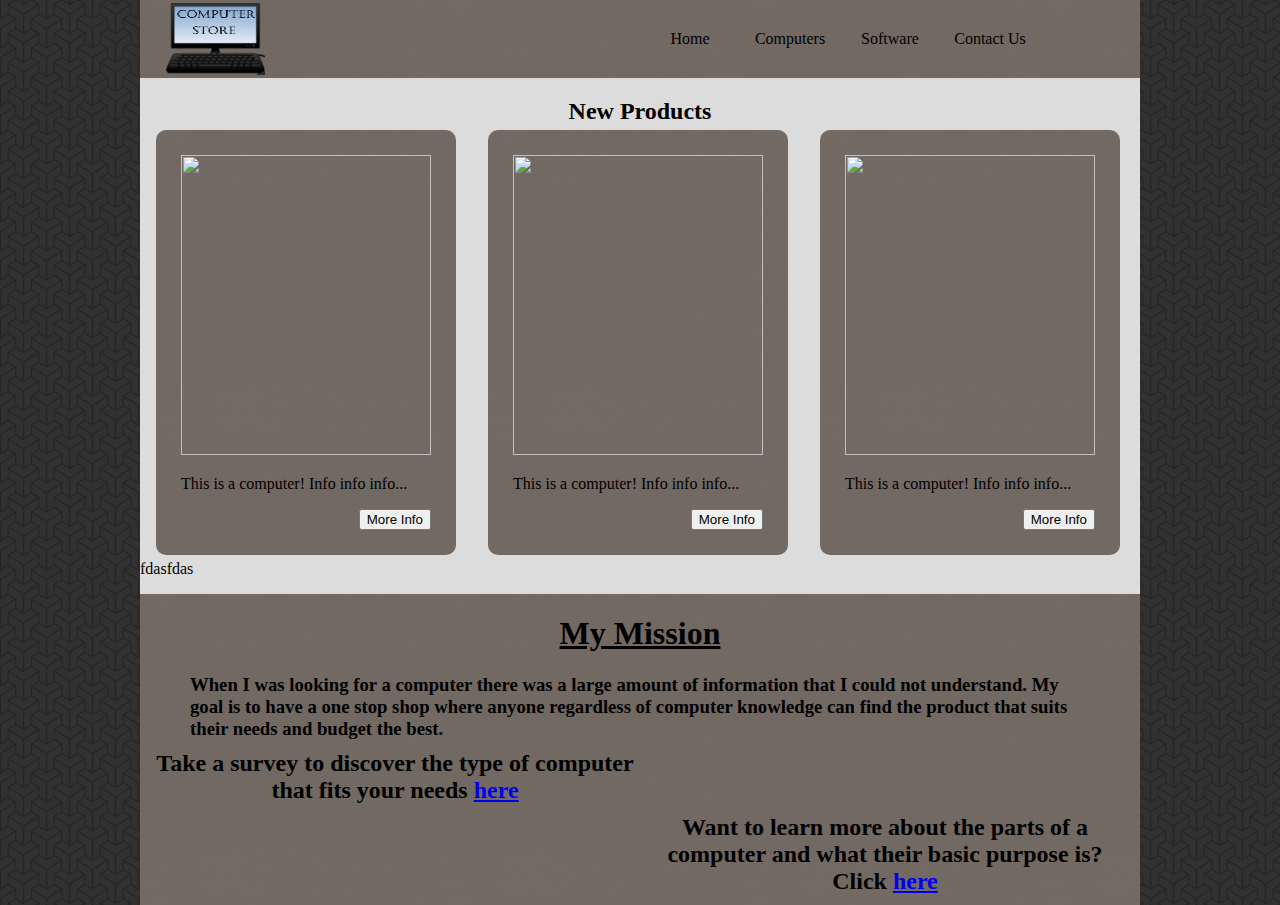
==== myShop/index.html @ a1ebd5ca "Add files via upload" ====
<!DOCTYPE html>
<html>

<head>
  <title>Shop Home</title>
  <link rel='stylesheet' type="text/css" href="stylesheet.css">
</head>

<body>
  <header>
    <a><img id='logo' src="img/desktop2.0.png"></a>

    <ul id="bar">
      <li class="sections"><a href="#">Home</a></li>
      <li class="sections"><a href="#">Computers</a></li>
      <li class="sections"><a href="#">Software</a></li>
      <li class="sections"><a href="#">Contact Us</a></li>
    </ul>
  </header>
  <h2>New Products</h2>
  <!--  list of products floating left on screen-->
  <div class="product">
    <img class="productImg" src="https://www.thesource.ca/medias/L2-CategoryImage-Desktops.jpg?context=bWFzdGVyfGltYWdlc3wyMjIwNnxpbWFnZS9qcGVnfGltYWdlcy9oOGQvaGRkLzg4Mzc3NTk3NjI0NjIuanBnfGIxMDc2MjM3YWRmN2RhNDVkZmQ1ZjRkOTZlN2E1YzVjYjJlZDQ5MjdjMWM1NGM1ZjhjZmViZmY1MjRjMDI1ZTM">
    <p>This is a computer! Info info info...</p>
    <button>More Info</button>
  </div>
  <div class="product">
    <img class="productImg" src="https://www.staples-3p.com/s7/is/image/Staples/s0639227_sc7?">
    <p>This is a computer! Info info info...</p>
    <button>More Info</button>
  </div>
  <div class="product">
    <img class="productImg" src="https://www.visions.ca/Images/Catalogue/Product/English/GUA4500INC_l_1.jpg">
    <p>This is a computer! Info info info...</p>
    <button>More Info</button>
  </div>
  <p class="clear">fdasfdas</p>
  <div id="aboutUs">
      <h1>My Mission</h1>
      <h3>When I was looking for a computer there was a large amount of information that I could not understand. My goal is to have a one stop shop where anyone regardless of computer knowledge can find the product that suits their needs and budget the best.</h3>
      <h2 id="survey">Take a survey to discover the type of computer that fits your needs <a href=#>here</a></h2>
      <h2 id="parts">Want to learn more about the parts of a computer and what their basic purpose is? Click <a href=#>here</a></h2>
  </div>
</body>

</html>
---- myShop/stylesheet.css ----
html {
  background-image: url("img/black_bg.png");
}

body {
/*border: 1px solid red;*/
width: 1000px;
background-color: gainsboro;
margin: auto;
}

header {
  background-image: url(img/kinda_grey.jpg);
  overflow: auto;
}

#bar {
  list-style-type: none;
  margin: 20px 0;
  padding: 0;
  overflow: hidden;
  width: 500px;
  float: right;
}

.sections {
  display: inline;
  float: left;
  width: 100px;
  text-align: center;

}

.sections a {
  display: block;
  padding: 10px;
  color: black;
  text-decoration: none;

}

.sections a:hover {
  background-color: grey;
}

#logo {
  width: 100px;
  height: 75px;
  float: left;
  margin-left: 25px;
}

h2 {
  text-align: center;
  margin: 20px 75px 0px 75px;
  color: 
  border: 1px solid red;
}

.product {
  background-image: url(img/kinda_grey.jpg);
  overflow: auto;
  padding: 25px 25px 25px 25px;
  margin: 5px 16px;
  float: left;
  border-radius: 10px;
}

.productImg {
  width: 250px;
  height: 300px;
}

button {
  float: right;
}

.clear {
  clear: both;
}

#aboutUs {
  background-image: url(img/kinda_grey.jpg);
  overflow: auto;
}

#aboutUs h1 {
  text-align: center;
  text-decoration: underline;
  
}
#aboutUs h3 { 
margin: 5px 50px 5px 50px;
}

#survey {
  margin: 10px 500px 10px 10px;
}

#parts {
 margin: 10px 10px 10px 500px;
}
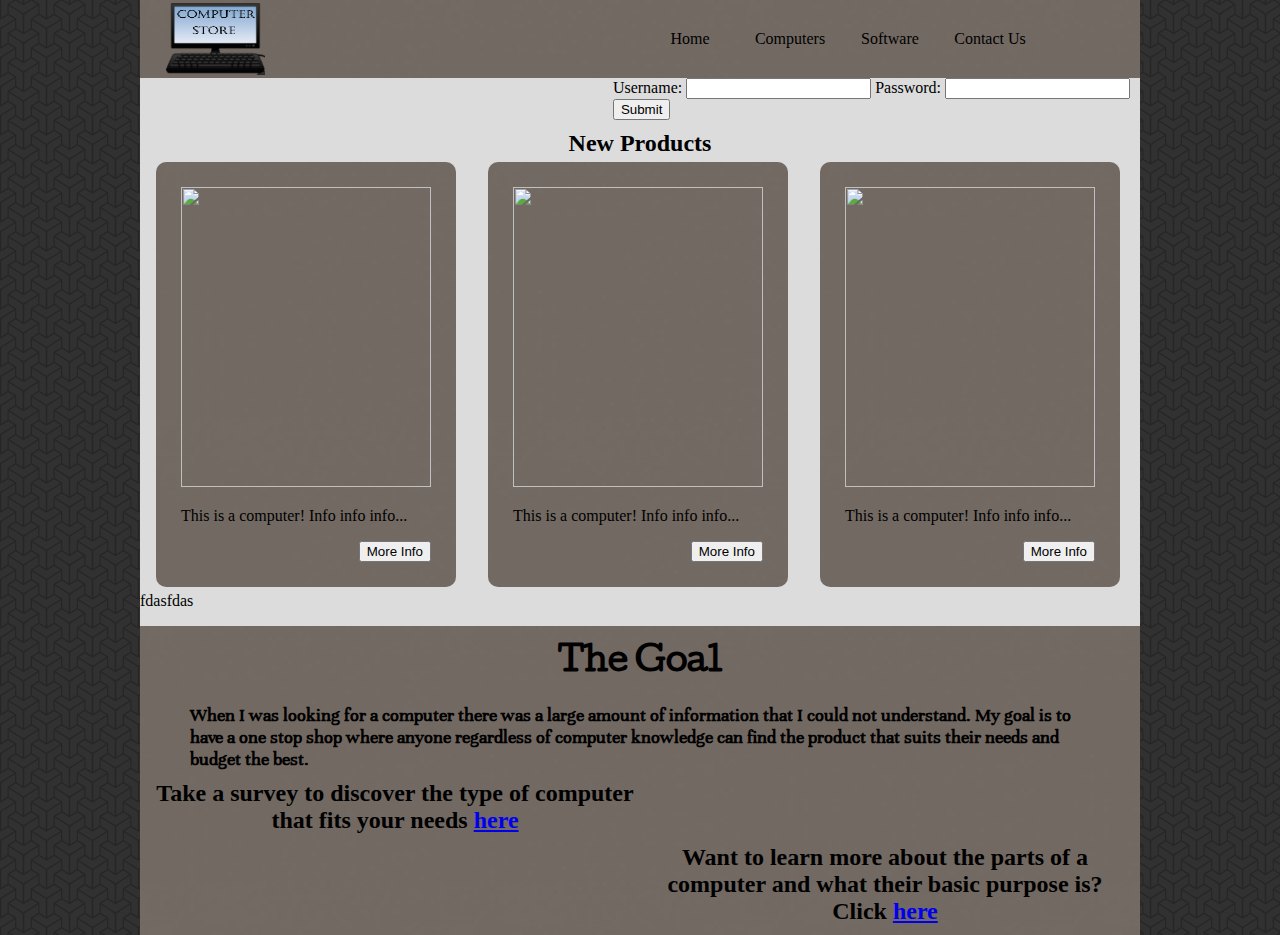
==== commit 770dd84d: "Add files via upload" ====
--- a/myShop/index.html
+++ b/myShop/index.html
@@ -16,8 +16,14 @@
       <li class="sections"><a href="#">Software</a></li>
       <li class="sections"><a href="#">Contact Us</a></li>
     </ul>
+    
   </header>
-  <h2>New Products</h2>
+  <form>
+      Username: <input type="text">
+      Password: <input type="password"><br>
+      <input type="submit">
+    </form>
+  <h2 class="clear">New Products</h2>
   <!--  list of products floating left on screen-->
   <div class="product">
     <img class="productImg" src="https://www.thesource.ca/medias/L2-CategoryImage-Desktops.jpg?context=bWFzdGVyfGltYWdlc3wyMjIwNnxpbWFnZS9qcGVnfGltYWdlcy9oOGQvaGRkLzg4Mzc3NTk3NjI0NjIuanBnfGIxMDc2MjM3YWRmN2RhNDVkZmQ1ZjRkOTZlN2E1YzVjYjJlZDQ5MjdjMWM1NGM1ZjhjZmViZmY1MjRjMDI1ZTM">
@@ -36,7 +42,7 @@
   </div>
   <p class="clear">fdasfdas</p>
   <div id="aboutUs">
-      <h1>My Mission</h1>
+      <h1>The Goal</h1>
       <h3>When I was looking for a computer there was a large amount of information that I could not understand. My goal is to have a one stop shop where anyone regardless of computer knowledge can find the product that suits their needs and budget the best.</h3>
       <h2 id="survey">Take a survey to discover the type of computer that fits your needs <a href=#>here</a></h2>
       <h2 id="parts">Want to learn more about the parts of a computer and what their basic purpose is? Click <a href=#>here</a></h2>
--- a/myShop/stylesheet.css
+++ b/myShop/stylesheet.css
@@ -50,11 +50,15 @@
   margin-left: 25px;
 }
 
+form {
+  float: right;
+  margin: 0px 10px 10px 10px;
+}
+
 h2 {
   text-align: center;
   margin: 20px 75px 0px 75px;
   color: 
-  border: 1px solid red;
 }
 
 .product {
@@ -79,6 +83,16 @@
   clear: both;
 }
 
+@font-face {
+  font-family: cutive;
+  src: url(Fonts/Cutive-Regular.ttf);
+}
+
+@font-face {
+  font-family: unna;
+  src: url(Fonts/Unna-Regular.ttf);
+}
+
 #aboutUs {
   background-image: url(img/kinda_grey.jpg);
   overflow: auto;
@@ -86,11 +100,12 @@
 
 #aboutUs h1 {
   text-align: center;
-  text-decoration: underline;
+  font-family: cutive;
   
 }
 #aboutUs h3 { 
-margin: 5px 50px 5px 50px;
+  font-family: unna;
+  margin: 5px 50px 5px 50px;
 }
 
 #survey {
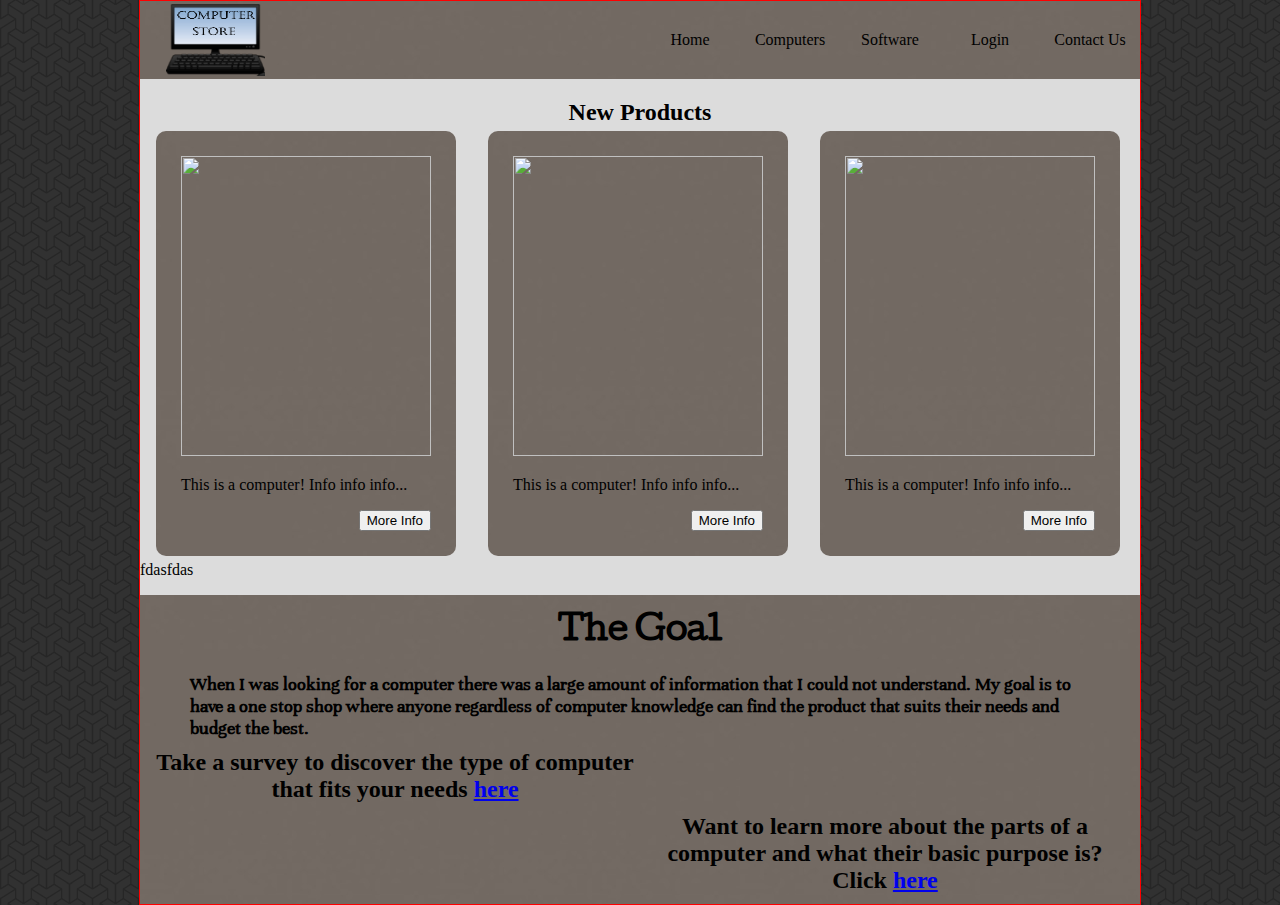
==== commit 9e31e4c6: "Add files via upload" ====
--- a/myShop/index.html
+++ b/myShop/index.html
@@ -7,6 +7,7 @@
 </head>
 
 <body>
+  <!--  Top navigation bar-->
   <header>
     <a><img id='logo' src="img/desktop2.0.png"></a>
 
@@ -14,15 +15,11 @@
       <li class="sections"><a href="#">Home</a></li>
       <li class="sections"><a href="#">Computers</a></li>
       <li class="sections"><a href="#">Software</a></li>
+      <li class="sections"><a href="login.html">Login</a></li>
       <li class="sections"><a href="#">Contact Us</a></li>
     </ul>
-    
+
   </header>
-  <form>
-      Username: <input type="text">
-      Password: <input type="password"><br>
-      <input type="submit">
-    </form>
   <h2 class="clear">New Products</h2>
   <!--  list of products floating left on screen-->
   <div class="product">
@@ -41,11 +38,12 @@
     <button>More Info</button>
   </div>
   <p class="clear">fdasfdas</p>
+  <!--  Break in backround and new segment start-->
   <div id="aboutUs">
-      <h1>The Goal</h1>
-      <h3>When I was looking for a computer there was a large amount of information that I could not understand. My goal is to have a one stop shop where anyone regardless of computer knowledge can find the product that suits their needs and budget the best.</h3>
-      <h2 id="survey">Take a survey to discover the type of computer that fits your needs <a href=#>here</a></h2>
-      <h2 id="parts">Want to learn more about the parts of a computer and what their basic purpose is? Click <a href=#>here</a></h2>
+    <h1>The Goal</h1>
+    <h3>When I was looking for a computer there was a large amount of information that I could not understand. My goal is to have a one stop shop where anyone regardless of computer knowledge can find the product that suits their needs and budget the best.</h3>
+    <h2 id="survey">Take a survey to discover the type of computer that fits your needs <a href=#>here</a></h2>
+    <h2 id="parts">Want to learn more about the parts of a computer and what their basic purpose is? Click <a href=#>here</a></h2>
   </div>
 </body>
 
--- a/myShop/stylesheet.css
+++ b/myShop/stylesheet.css
@@ -1,9 +1,11 @@
+/*style of all webpages*/
+
 html {
   background-image: url("img/black_bg.png");
 }
 
 body {
-/*border: 1px solid red;*/
+border: 1px solid red;
 width: 1000px;
 background-color: gainsboro;
 margin: auto;
@@ -50,10 +52,7 @@
   margin-left: 25px;
 }
 
-form {
-  float: right;
-  margin: 0px 10px 10px 10px;
-}
+/*index.html*/
 
 h2 {
   text-align: center;
@@ -117,3 +116,12 @@
 }
 
 
+/*login.html*/
+
+#login {
+  background-image: url(img/kinda_grey.jpg);
+  border-radius: 10px;
+  padding: 50px 50px 50px 50px;
+  margin: 50px 50px 50px 50px;
+}
+
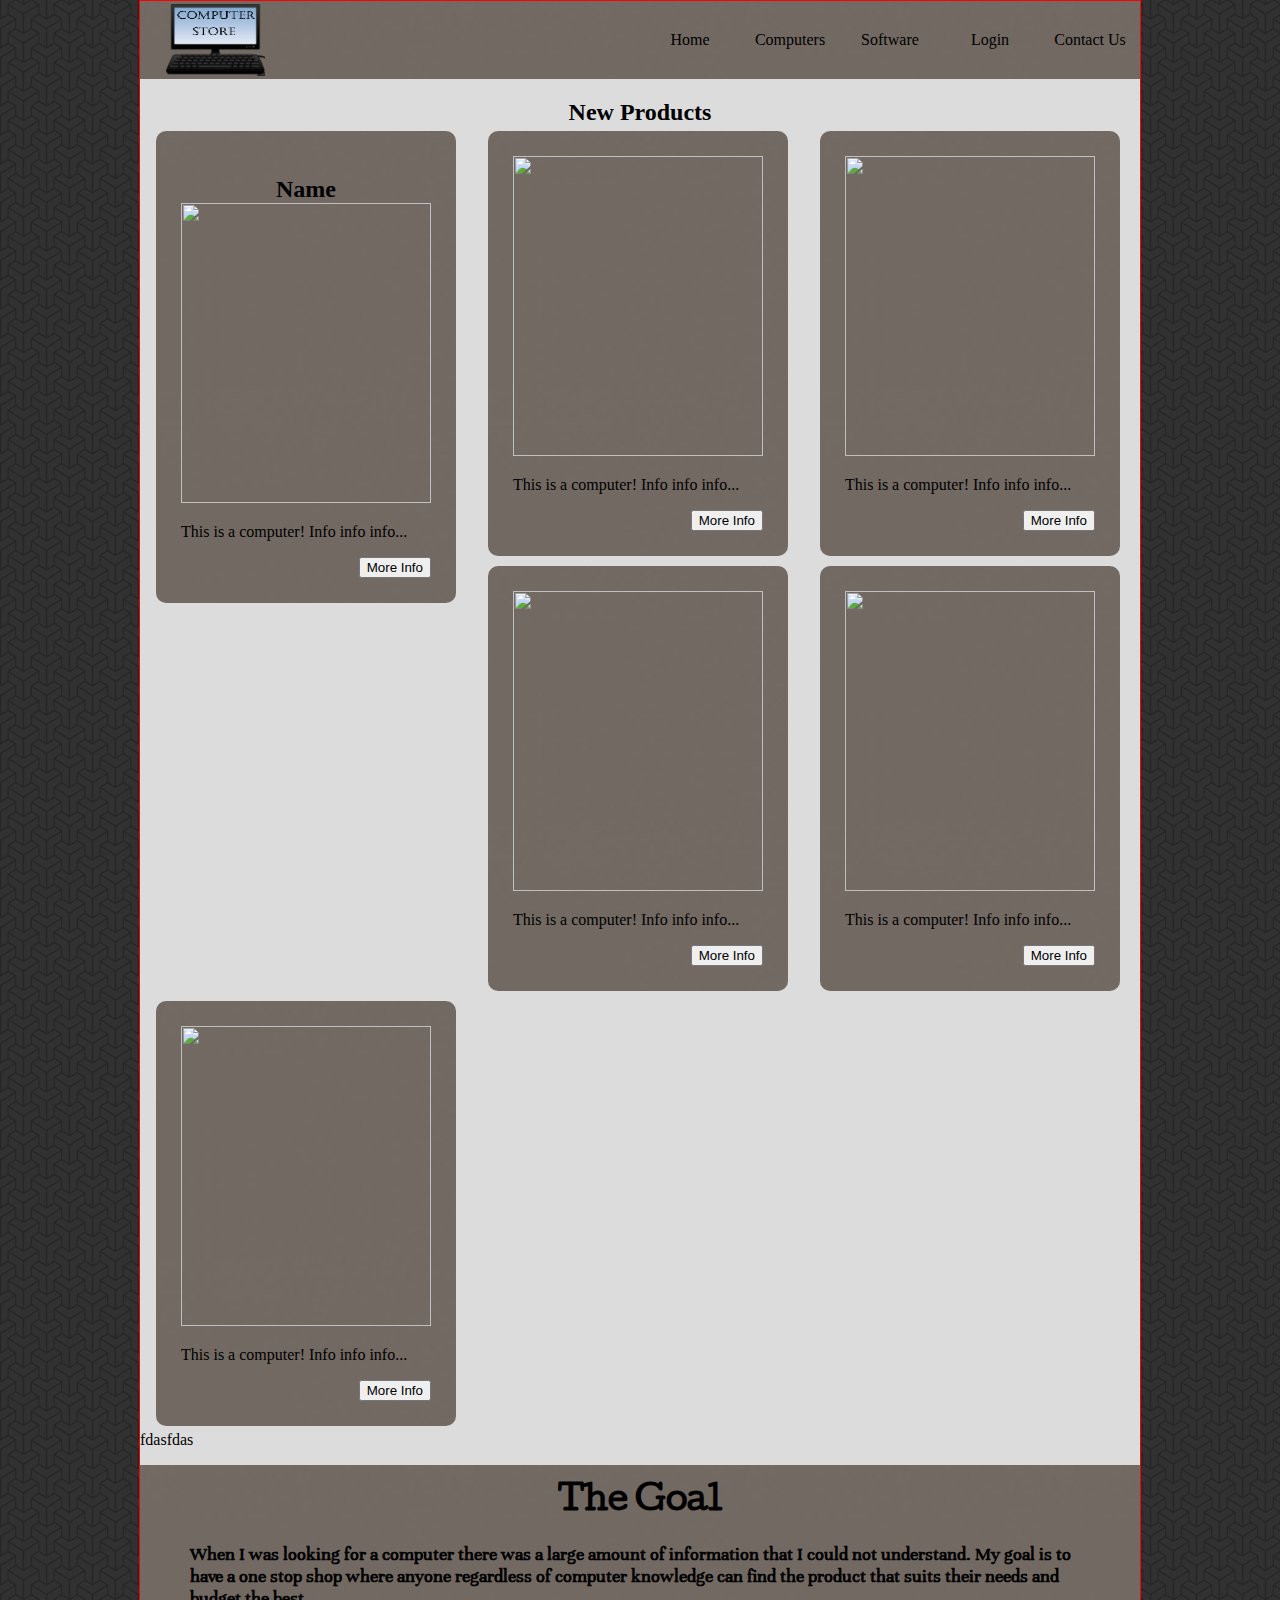
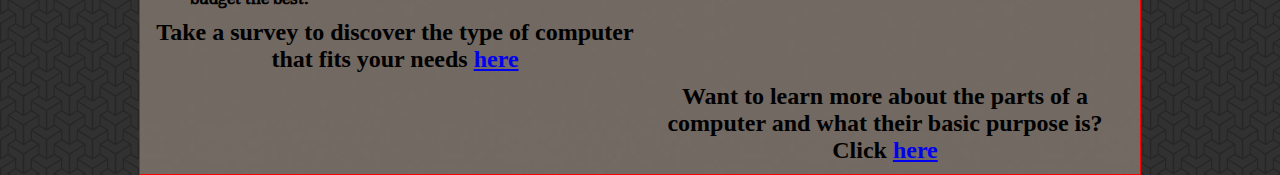
==== commit 3cabff51: "Add files via upload" ====
--- a/myShop/index.html
+++ b/myShop/index.html
@@ -22,13 +22,49 @@
   </header>
   <h2 class="clear">New Products</h2>
   <!--  list of products floating left on screen-->
+  <!-- Database (name, descr) -->
+  <?php
+    //create connection
+    $con = mysqli_connect('127.0.0.1','root','');
+    
+    if(!$con){
+        echo "Not Connected to database";
+    }
+
+    if (!mysqli_select_db($con, 'products')){
+        echo "Database Not Selected";
+    }
+
+  ?>
+  
+  
+  
+  
+  
+  
   <div class="product">
+    <h2>Name</h2>
     <img class="productImg" src="https://www.thesource.ca/medias/L2-CategoryImage-Desktops.jpg?context=bWFzdGVyfGltYWdlc3wyMjIwNnxpbWFnZS9qcGVnfGltYWdlcy9oOGQvaGRkLzg4Mzc3NTk3NjI0NjIuanBnfGIxMDc2MjM3YWRmN2RhNDVkZmQ1ZjRkOTZlN2E1YzVjYjJlZDQ5MjdjMWM1NGM1ZjhjZmViZmY1MjRjMDI1ZTM">
     <p>This is a computer! Info info info...</p>
     <button>More Info</button>
   </div>
   <div class="product">
     <img class="productImg" src="https://www.staples-3p.com/s7/is/image/Staples/s0639227_sc7?">
+    <p>This is a computer! Info info info...</p>
+    <button>More Info</button>
+  </div>
+  <div class="product">
+    <img class="productImg" src="https://www.visions.ca/Images/Catalogue/Product/English/GUA4500INC_l_1.jpg">
+    <p>This is a computer! Info info info...</p>
+    <button>More Info</button>
+  </div>
+  <div class="product">
+    <img class="productImg" src="https://www.visions.ca/Images/Catalogue/Product/English/GUA4500INC_l_1.jpg">
+    <p>This is a computer! Info info info...</p>
+    <button>More Info</button>
+  </div>
+  <div class="product">
+    <img class="productImg" src="https://www.visions.ca/Images/Catalogue/Product/English/GUA4500INC_l_1.jpg">
     <p>This is a computer! Info info info...</p>
     <button>More Info</button>
   </div>
@@ -45,6 +81,8 @@
     <h2 id="survey">Take a survey to discover the type of computer that fits your needs <a href=#>here</a></h2>
     <h2 id="parts">Want to learn more about the parts of a computer and what their basic purpose is? Click <a href=#>here</a></h2>
   </div>
+
+  
 </body>
 
 </html>
